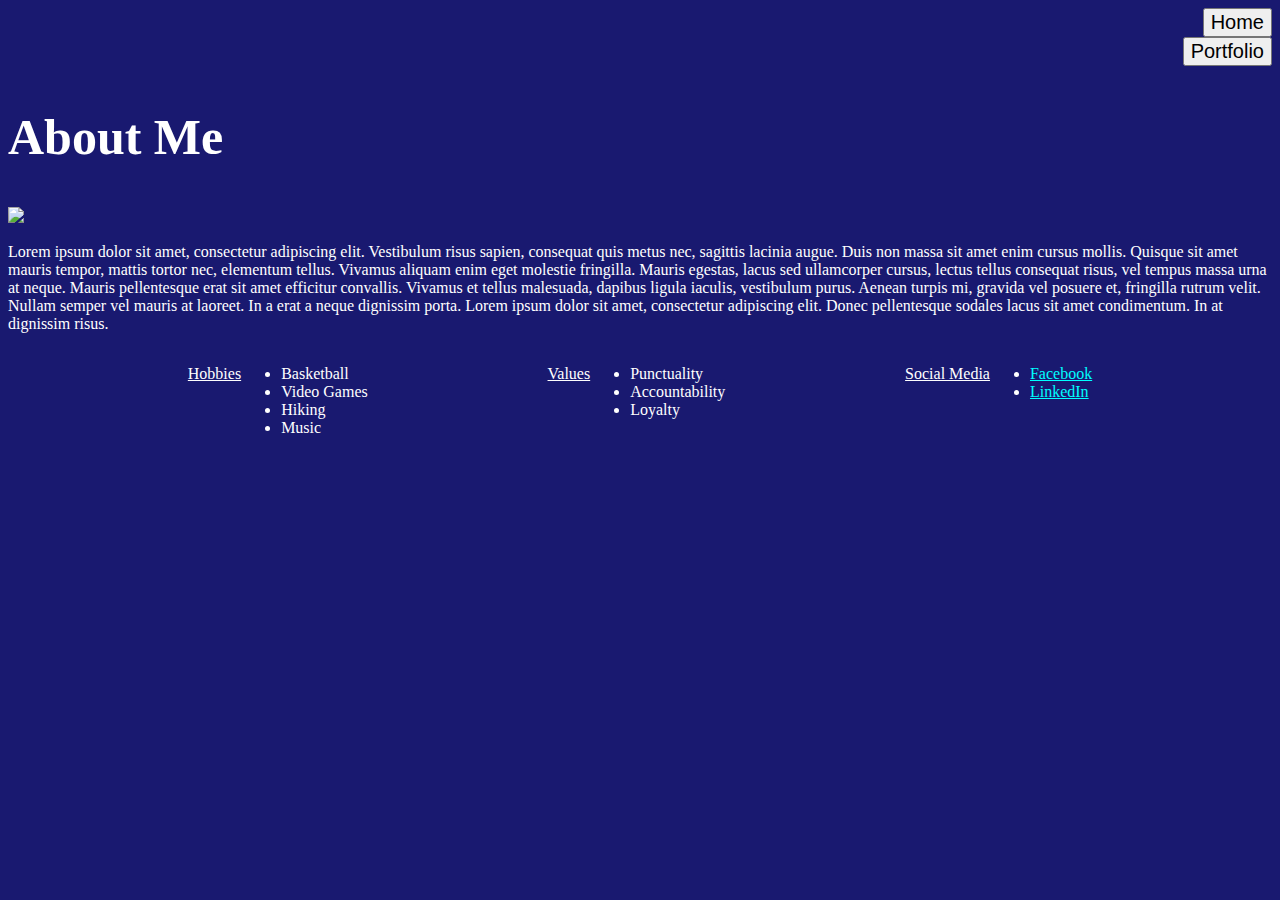
==== about.html @ 1f861f4c "Add files via upload" ====
<!DOCTYPE html>
<html lang="en">
<head>
    <meta charset="UTF-8">
    <meta http-equiv="X-UA-Compatible" content="IE=edge">
    <meta name="viewport" content="width=device-width, initial-scale=1.0">
    <title>Document</title>
    <link rel="stylesheet" href="style.css">
</head>
<form action="./index.html">
    <button type="home">Home</button>
</form>
<form action="./portfolio.html">
    <button type="portfolio">Portfolio</button>
</form>
<body>
    <h2>About Me</h2>
    <img height="400" src="https://scontent-sjc3-1.xx.fbcdn.net/v/t1.18169-9/300834_272480486126177_1583095268_n.jpg?_nc_cat=107&cb=99be929b-59f725be&ccb=1-7&_nc_sid=de6eea&_nc_ohc=0ON4tyXzSTYAX-7QnN5&_nc_ht=scontent-sjc3-1.xx&oh=00_AfBNqXd7-Lr15v3zCu2ybJ7cPj7AgkFwS21SvpdJw-EV-Q&oe=64A8D844">
    <p>Lorem ipsum dolor sit amet, consectetur adipiscing elit. Vestibulum risus sapien, consequat quis metus nec, sagittis lacinia augue.
        Duis non massa sit amet enim cursus mollis. Quisque sit amet mauris tempor, mattis tortor nec, elementum tellus. Vivamus aliquam enim eget molestie fringilla.
        Mauris egestas, lacus sed ullamcorper cursus, lectus tellus consequat risus, vel tempus massa urna at neque. Mauris pellentesque erat sit amet efficitur convallis.
        Vivamus et tellus malesuada, dapibus ligula iaculis, vestibulum purus. Aenean turpis mi, gravida vel posuere et, fringilla rutrum velit. Nullam semper vel mauris at laoreet.
        In a erat a neque dignissim porta. Lorem ipsum dolor sit amet, consectetur adipiscing elit. Donec pellentesque sodales lacus sit amet condimentum. In at dignissim risus.
    </p>
    <div class="flex">
        <div>
            <p style="text-decoration: underline;">Hobbies</p>
            <ul>
                <li>Basketball</li>
                <li>Video Games</li>
                <li>Hiking</li>
                <li>Music</li>
            </ul>
        </div>
        <div>
            <p style="text-decoration: underline;">Values</p>
            <ul>
                <li>Punctuality</li>
                <li>Accountability</li>
                <li>Loyalty</li>
            </ul>
        </div>
        <div>
            <p style="text-decoration: underline;">Social Media</p>
            <ul>
                <li><a href="https://www.facebook.com/mattneie">Facebook</a></li>
                <li><a href="https://www.linkedin.com/in/matthew-neie-a3ab2270/">LinkedIn</a></li>
            </ul>
        </div>
    </div>
</body>
</html>
---- style.css ----
body{background-color: midnightblue;
    color: white;}
form{display: flex;
    justify-content: right;}
button{font-size: 20px;}
h1{font-size: 100px;
    font-family:'Times New Roman', Times, serif}
h2{font-size: 50px;}
div{display: flex;
    justify-content: space-evenly;
    align-items: right;}
a{color: aqua;}
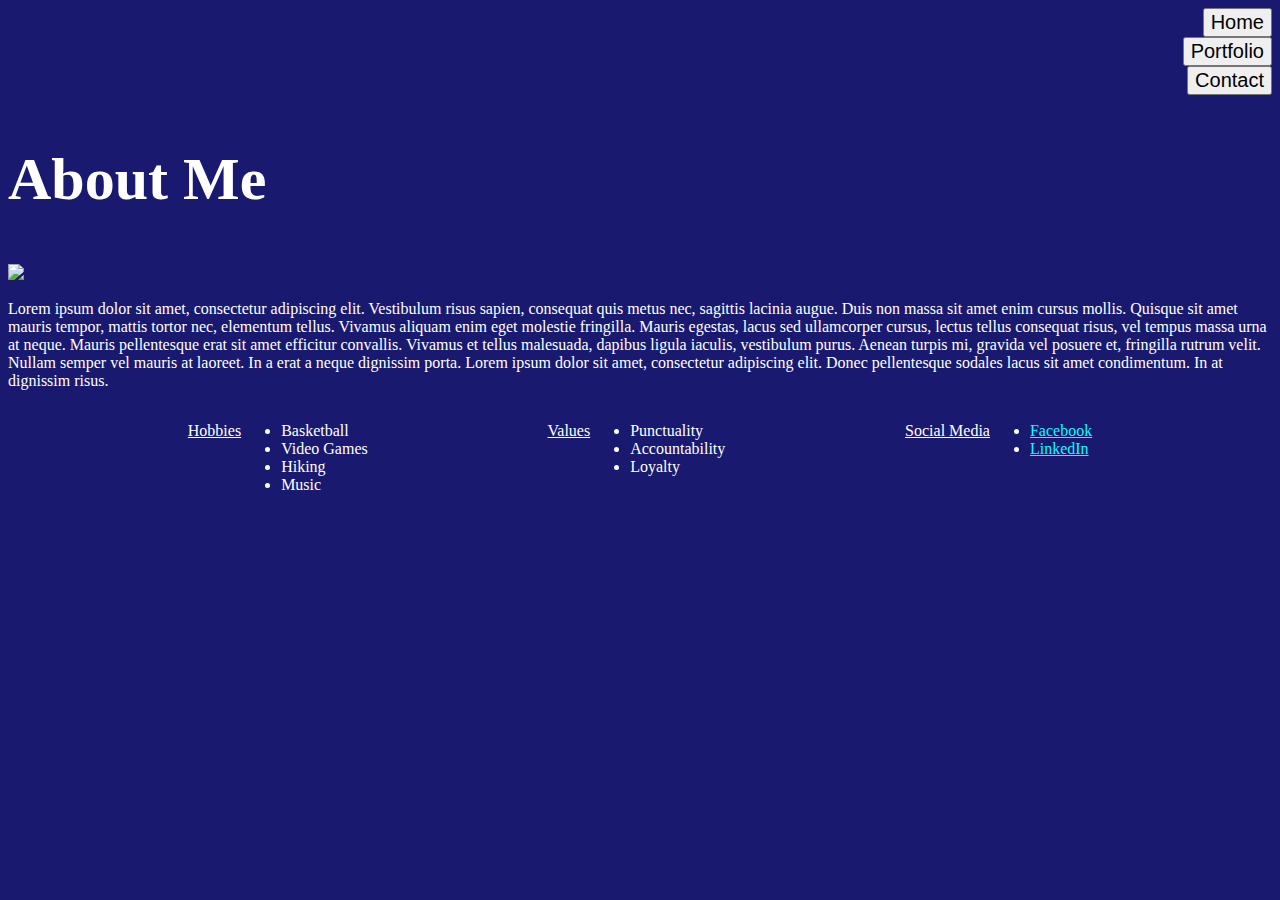
==== commit b2ba72d1: "add personal website pages" ====
--- a/about.html
+++ b/about.html
@@ -12,6 +12,9 @@
 </form>
 <form action="./portfolio.html">
     <button type="portfolio">Portfolio</button>
+</form>
+<form action="./contact.html"> 
+    <button type="contact">Contact</button>
 </form>
 <body>
     <h2>About Me</h2>
--- a/style.css
+++ b/style.css
@@ -5,8 +5,9 @@
 button{font-size: 20px;}
 h1{font-size: 100px;
     font-family:'Times New Roman', Times, serif}
-h2{font-size: 50px;}
+h2{font-size: 60px;}
 div{display: flex;
     justify-content: space-evenly;
     align-items: right;}
-a{color: aqua;}+a{color: aqua;}
+button:hover {background-color: blanchedalmond}